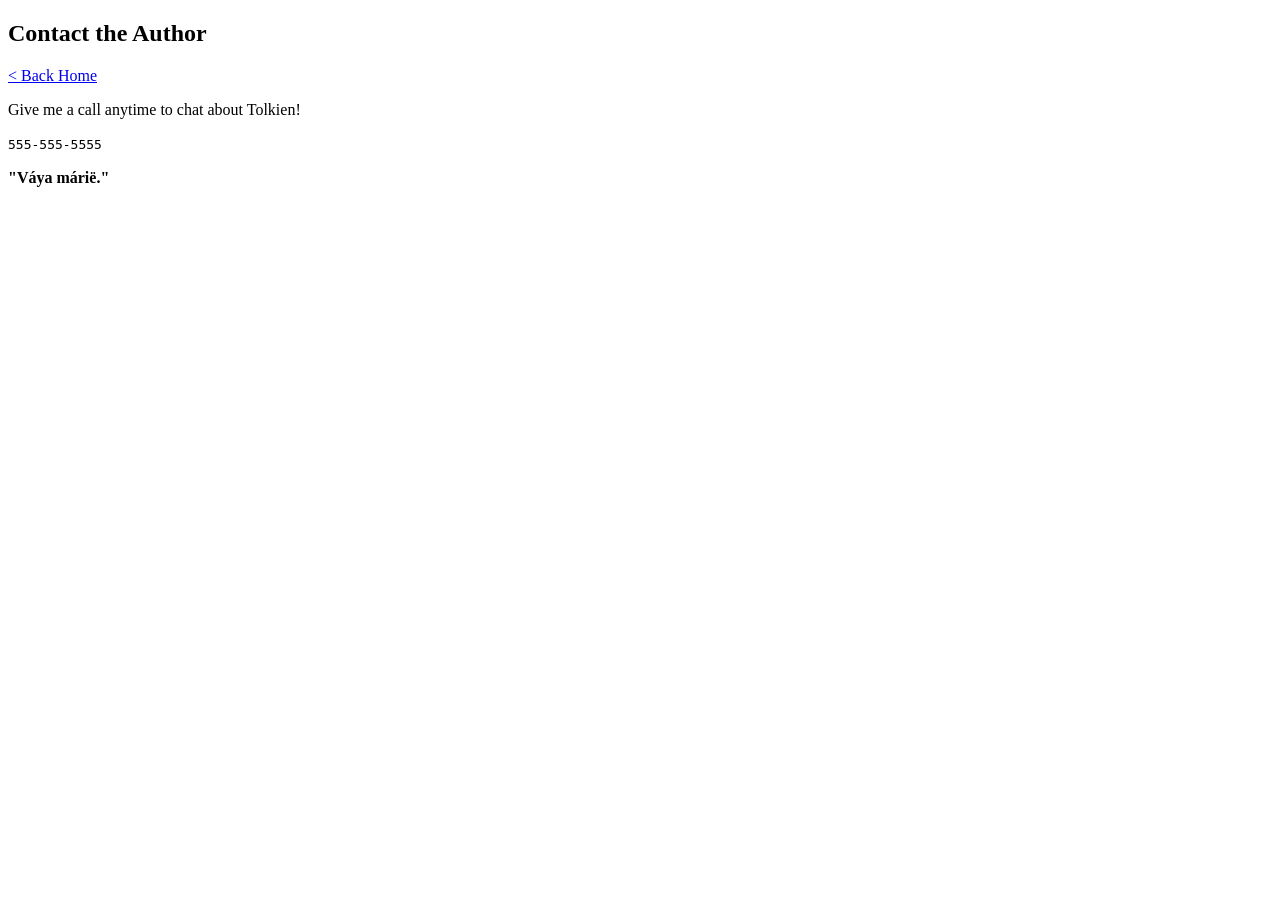
==== docs/contact/index.html @ e8990bbd "feat: prepare project for GitHub Pages and subdirectory deployment Changed output directory to /docs" ====
<!doctype html>
<html>
  <head>
    <meta charset="utf-8" />
    <meta name="viewport" content="width=device-width, initial-scale=1" />
    <title>Contact the Author</title>
    <link href="/index.css" rel="stylesheet" />
  </head>

  <body>
    <article><div><h1>Contact the Author</h1><p><a href="/">< Back Home</a></p><p>Give me a call anytime to chat about Tolkien!</p><p><code>555-555-5555</code></p><p><b>"Váya márië."</b></p></div></article>
  </body>
</html>
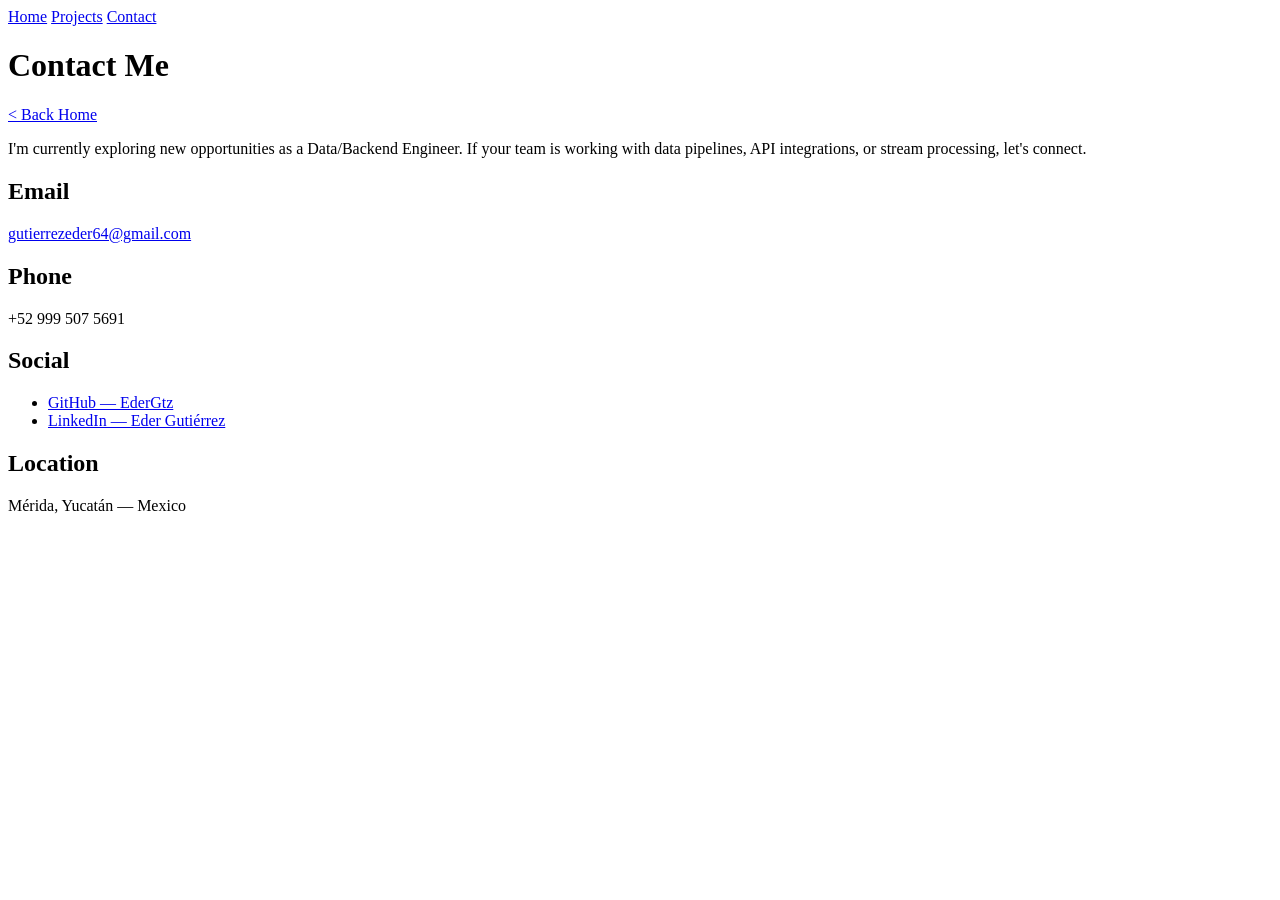
==== commit 79d9c328: "feat: Implemented personal page" ====
--- a/docs/contact/index.html
+++ b/docs/contact/index.html
@@ -1,13 +1,17 @@
 <!doctype html>
-<html>
+<html lang="en">
   <head>
     <meta charset="utf-8" />
     <meta name="viewport" content="width=device-width, initial-scale=1" />
-    <title>Contact the Author</title>
-    <link href="/index.css" rel="stylesheet" />
+    <title>Contact Me</title>
+    <link href="/Static-Site-Generator-in-Python/index.css" rel="stylesheet" />
   </head>
-
   <body>
-    <article><div><h1>Contact the Author</h1><p><a href="/">< Back Home</a></p><p>Give me a call anytime to chat about Tolkien!</p><p><code>555-555-5555</code></p><p><b>"Váya márië."</b></p></div></article>
+    <nav>
+      <a href="/Static-Site-Generator-in-Python/">Home</a>
+      <a href="/Static-Site-Generator-in-Python/projects">Projects</a>
+      <a href="/Static-Site-Generator-in-Python/contact">Contact</a>
+    </nav>
+    <main><div><h1>Contact Me</h1><p><a href="/Static-Site-Generator-in-Python/">< Back Home</a></p><p>I'm currently exploring new opportunities as a Data/Backend Engineer. If your team is working with data pipelines, API integrations, or stream processing, let's connect.</p><h2>Email</h2><p><a href="mailto:gutierrezeder64@gmail.com">gutierrezeder64@gmail.com</a></p><h2>Phone</h2><p>+52 999 507 5691</p><h2>Social</h2><ul><li><a href="https://github.com/EderGtz">GitHub — EderGtz</a></li><li><a href="https://linkedin.com/in/edergutierrezc">LinkedIn — Eder Gutiérrez</a></li></ul><h2>Location</h2><p>Mérida, Yucatán — Mexico</p></div></main>
   </body>
 </html>
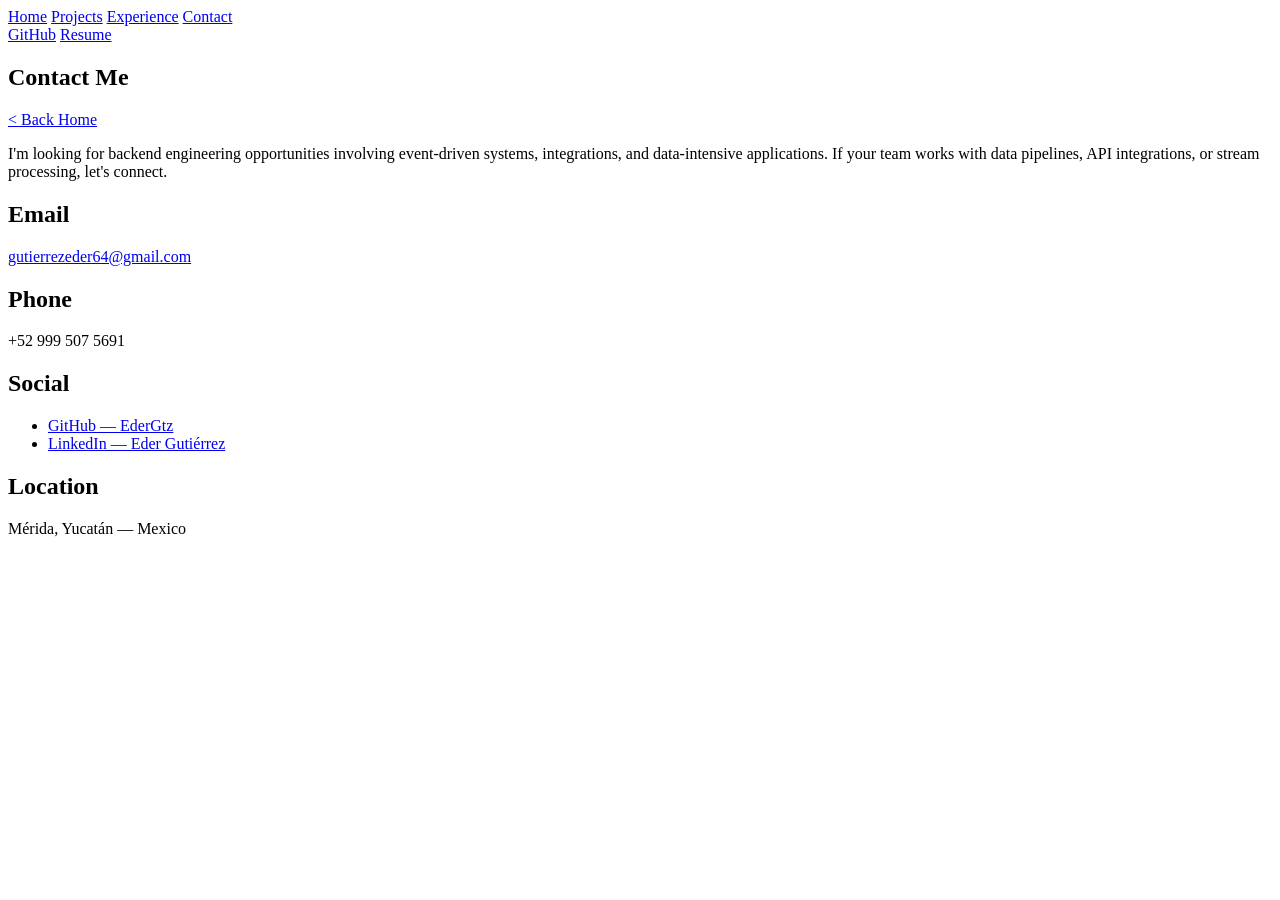
==== commit 600b2760: "feat: built  html files" ====
--- a/docs/contact/index.html
+++ b/docs/contact/index.html
@@ -4,14 +4,32 @@
     <meta charset="utf-8" />
     <meta name="viewport" content="width=device-width, initial-scale=1" />
     <title>Contact Me</title>
-    <link href="/Static-Site-Generator-in-Python/index.css" rel="stylesheet" />
+    <meta name="description" content="Contact — backend engineering opportunities in event-driven systems, integrations, and data-intensive applications." />
+    <link rel="canonical" href="https://edergtz.github.io/contact/" />
+    <meta property="og:title" content="Contact Me" />
+    <meta property="og:image" content="" />
+    <meta property="og:type" content="website" />
+    <meta name="twitter:card" content="summary_large_image" />
+    <meta name="twitter:title" content="Contact Me" />
+    <meta name="twitter:description" content="Contact — backend engineering opportunities in event-driven systems, integrations, and data-intensive applications." />
+    <meta name="twitter:image" content="" />
+    <link rel="icon" href="/favicon.svg" type="image/svg+xml" />
+    <link href="/index.css" rel="stylesheet" />
   </head>
   <body>
     <nav>
-      <a href="/Static-Site-Generator-in-Python/">Home</a>
-      <a href="/Static-Site-Generator-in-Python/projects">Projects</a>
-      <a href="/Static-Site-Generator-in-Python/contact">Contact</a>
+      <div class="nav-left">
+        <a href="/">Home</a>
+        <a href="/projects">Projects</a>
+        <a href="/experience">Experience</a>
+        <a href="/contact">Contact</a>
+      </div>
+      <div class="nav-right">
+        <a href="https://github.com/EderGtz">GitHub</a>
+        <a href="/resume/Eder_Gutierrez_Resume.pdf">Resume</a>
+      </div>
     </nav>
-    <main><div><h1>Contact Me</h1><p><a href="/Static-Site-Generator-in-Python/">< Back Home</a></p><p>I'm currently exploring new opportunities as a Data/Backend Engineer. If your team is working with data pipelines, API integrations, or stream processing, let's connect.</p><h2>Email</h2><p><a href="mailto:gutierrezeder64@gmail.com">gutierrezeder64@gmail.com</a></p><h2>Phone</h2><p>+52 999 507 5691</p><h2>Social</h2><ul><li><a href="https://github.com/EderGtz">GitHub — EderGtz</a></li><li><a href="https://linkedin.com/in/edergutierrezc">LinkedIn — Eder Gutiérrez</a></li></ul><h2>Location</h2><p>Mérida, Yucatán — Mexico</p></div></main>
+    <main><section class="slot default"><div><h1>Contact Me</h1><p><a href="/">< Back Home</a></p><p>I'm looking for backend engineering opportunities involving event-driven systems, integrations, and data-intensive applications. If your team works with data pipelines, API integrations, or stream processing, let's connect.</p><h2>Email</h2><p><a href="mailto:gutierrezeder64@gmail.com">gutierrezeder64@gmail.com</a></p><h2>Phone</h2><p>+52 999 507 5691</p><h2>Social</h2><ul><li><a href="https://github.com/EderGtz">GitHub — EderGtz</a></li><li><a href="https://linkedin.com/in/edergutierrezc">LinkedIn — Eder Gutiérrez</a></li></ul><h2>Location</h2><p>Mérida, Yucatán — Mexico</p></div></section>
+</main>
   </body>
-</html>+</html>
